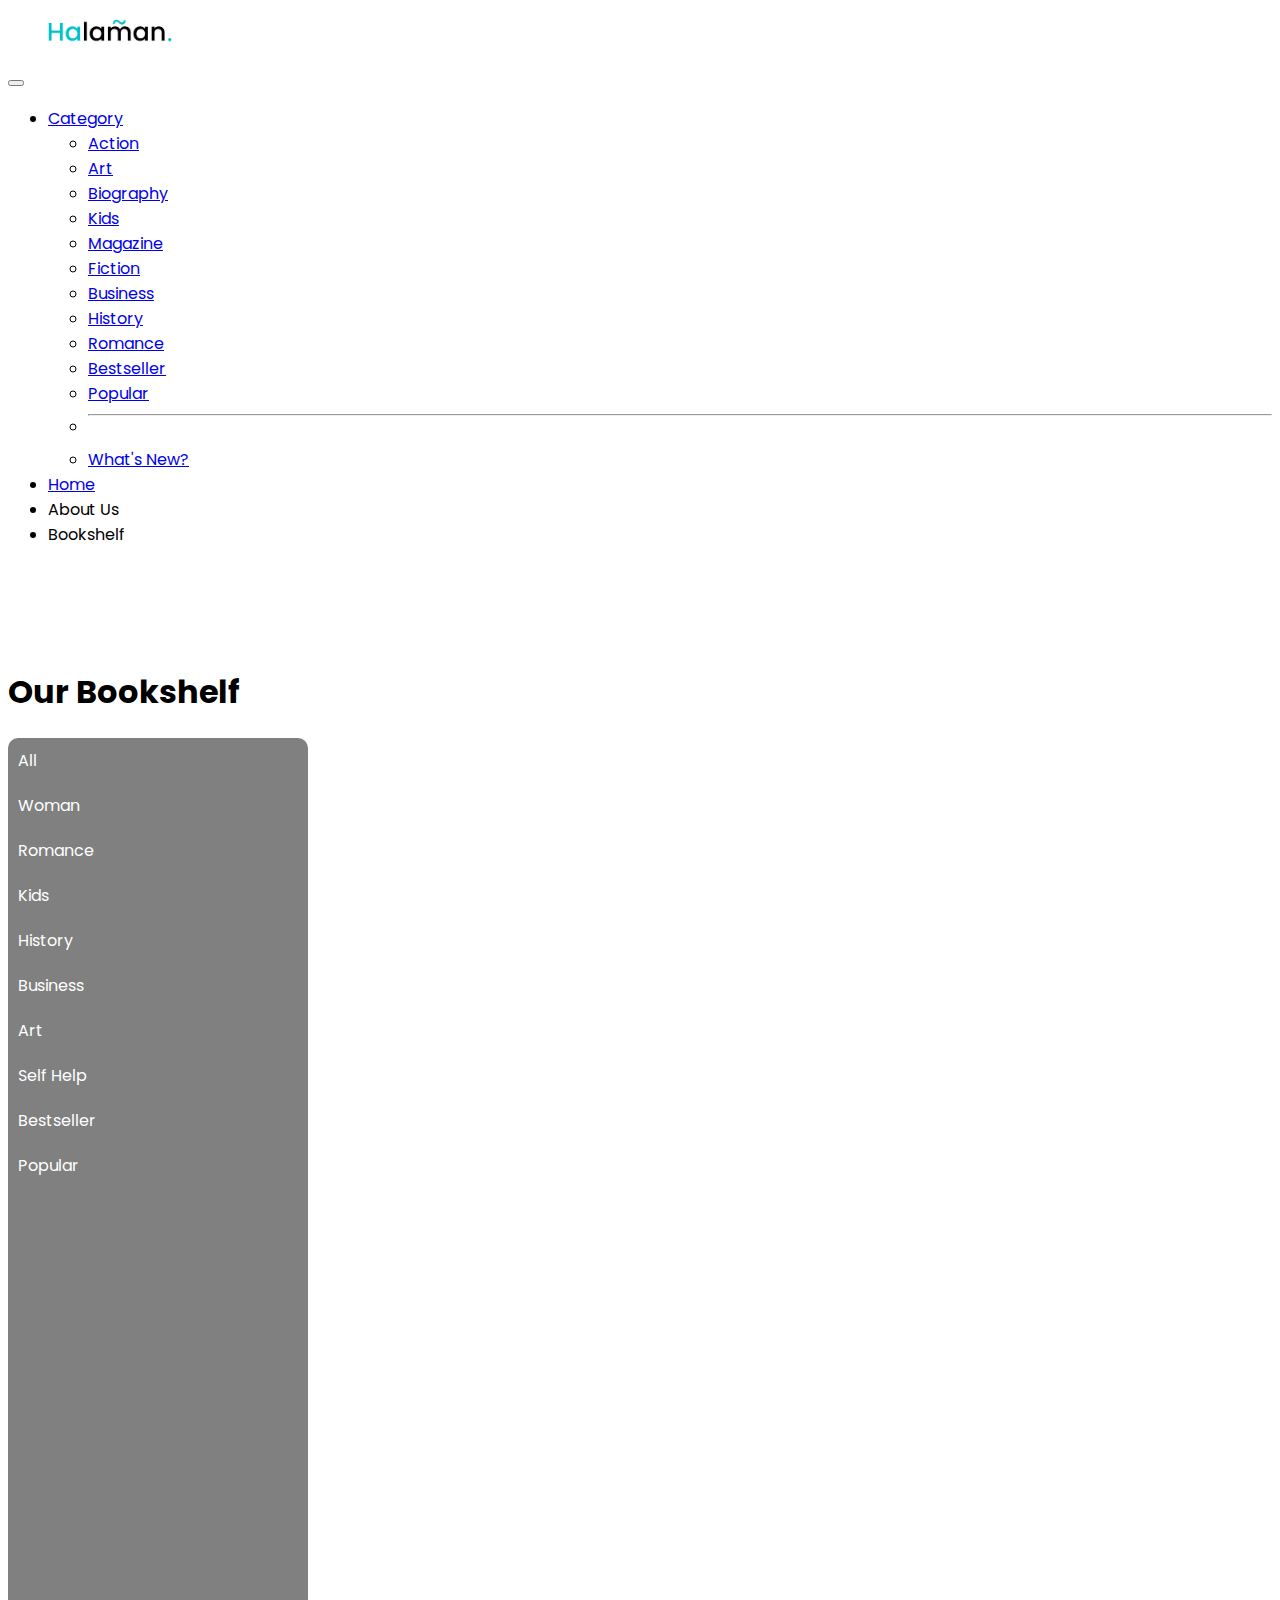
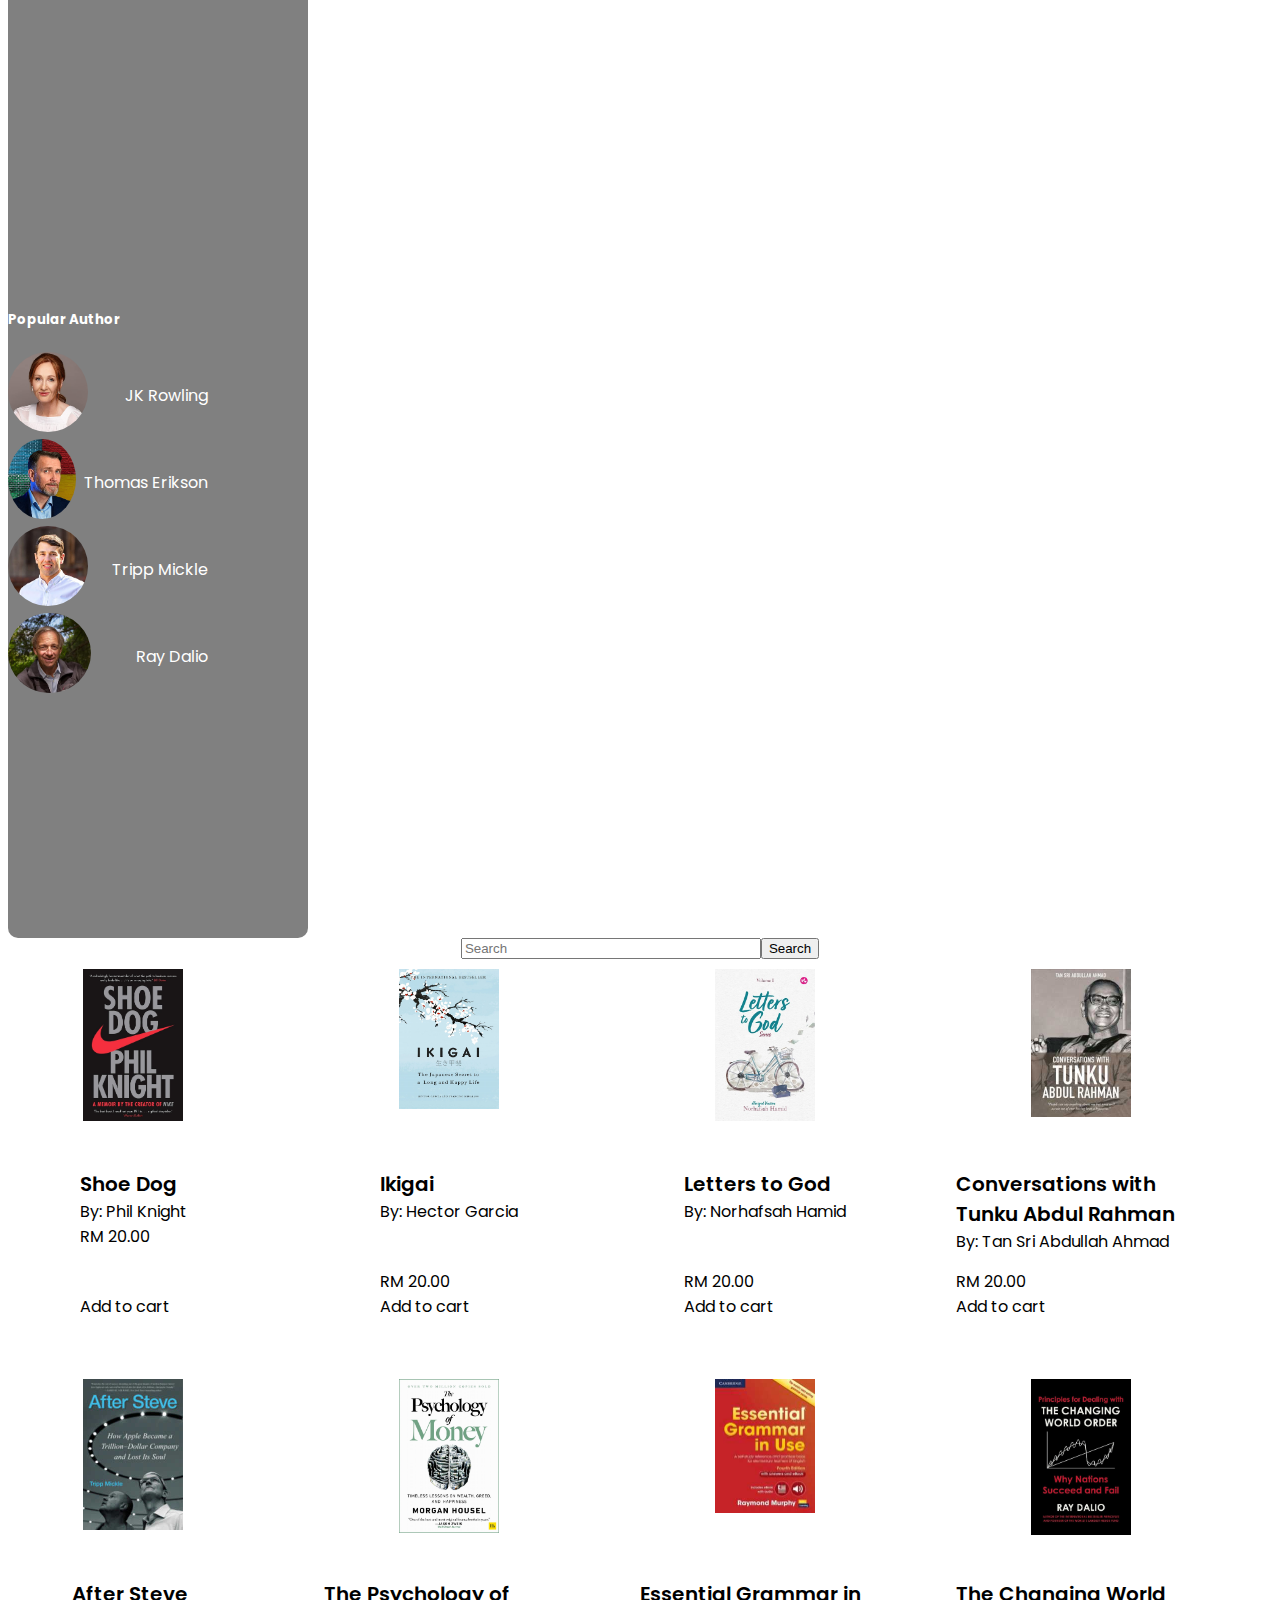
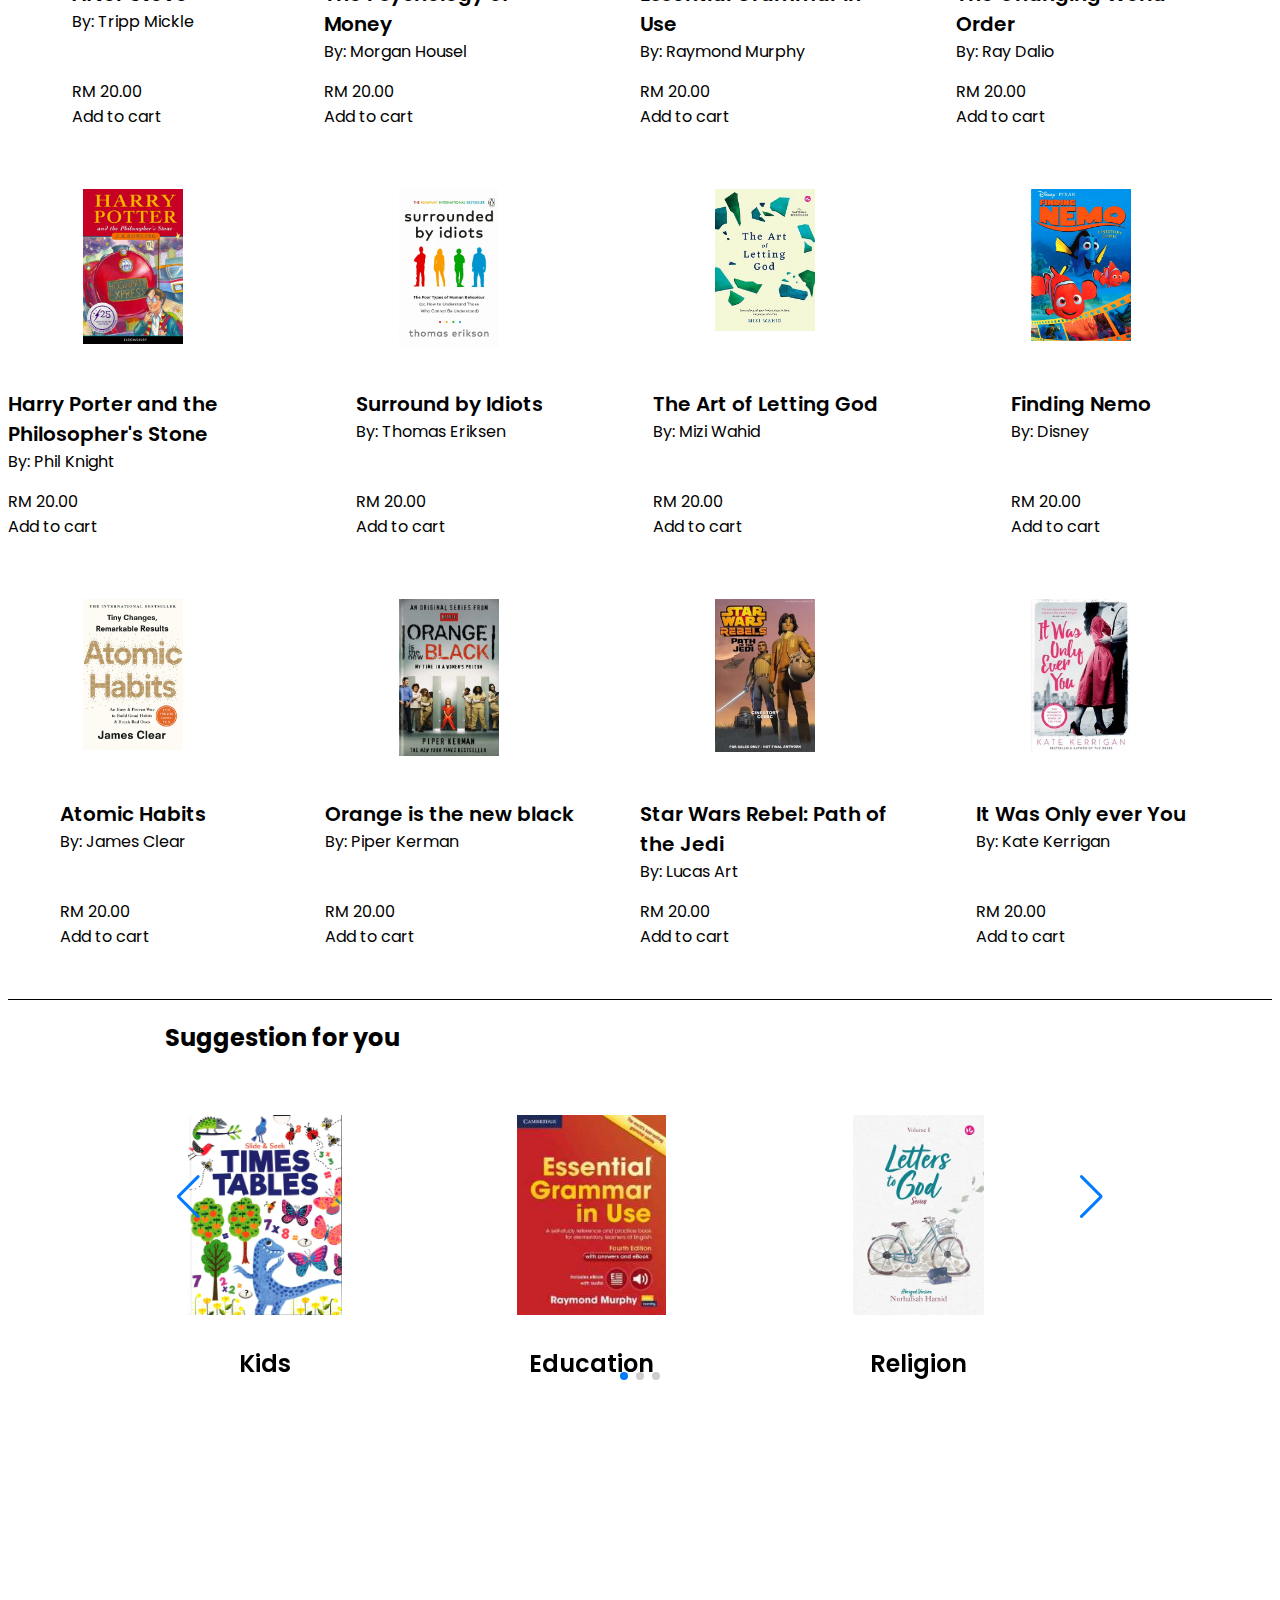
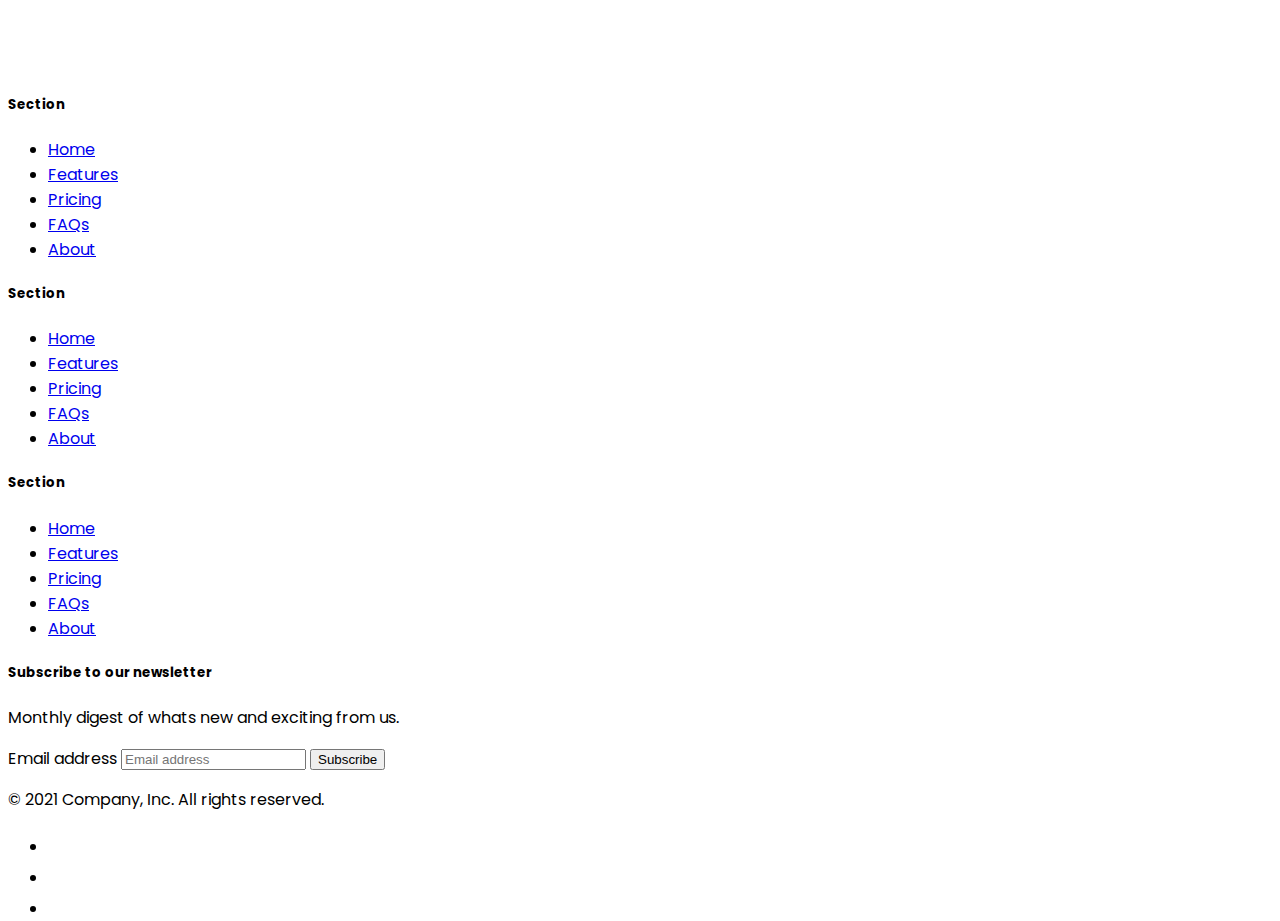
==== categories.html @ de2bf26d "SEC online bookstore project, Frontend section" ====
<!DOCTYPE html>
<html>
    <head>
        <meta charset="utf-8">
        <meta name="viewpoint" content="width=device-width,intitial-scale=1.0">
        <link rel="icon" href="images/laman-icon.png">
        <link rel="preconnect" href="https://fonts.googleapis.com">
        <link rel="preconnect" href="https://fonts.gstatic.com" crossorigin>
        <link href="https://fonts.googleapis.com/css2?family=Inter:wght@400;500;700;800&family=Poppins:wght@200;300;400;500;600;700&display=swap" rel="stylesheet">
        <!-- CSS only -->
        <link href="https://cdn.jsdelivr.net/npm/bootstrap@5.2.1/dist/css/bootstrap.min.css" rel="stylesheet" integrity="sha384-iYQeCzEYFbKjA/T2uDLTpkwGzCiq6soy8tYaI1GyVh/UjpbCx/TYkiZhlZB6+fzT" crossorigin="anonymous">
        <!-- JavaScript Bundle with Popper -->
        <script src="https://cdn.jsdelivr.net/npm/bootstrap@5.2.1/dist/js/bootstrap.bundle.min.js" integrity="sha384-u1OknCvxWvY5kfmNBILK2hRnQC3Pr17a+RTT6rIHI7NnikvbZlHgTPOOmMi466C8" crossorigin="anonymous"></script>
        <link rel="stylesheet" href="https://cdn.jsdelivr.net/npm/bootstrap-icons@1.9.1/font/bootstrap-icons.css" integrity="sha384-xeJqLiuOvjUBq3iGOjvSQSIlwrpqjSHXpduPd6rQpuiM3f5/ijby8pCsnbu5S81n" crossorigin="anonymous">
        <title>Category</title>
        <link rel="stylesheet" href="style2.css" class="">
        <link rel="stylesheet" href="style.css" class="">
        <link href="https://unpkg.com/aos@2.3.1/dist/aos.css" rel="stylesheet">
        <link rel="canonical" href="https://getbootstrap.com/docs/5.0/examples/features/">
        <!-- Link Swiper's CSS -->
        <link rel="stylesheet"href="https://cdn.jsdelivr.net/npm/swiper/swiper-bundle.min.css"/>
        <style>
        </style>
    </head>
    <body>
        <nav class="navbar navbar-expand-lg navbar-light  fixed-top bg-light">
            <div class="container">
                <a class="navbar-brand  ">
                    <img src="images/halaman.png" style="height: 50px; width:auto;">
                </a>

                <div class=" d-flex justify-content-between align-content-center" style="width: 400px;">
                    <!-- <form class="d-flex nav-search-form mx-auto" role="search">
                        <input class="form-control me-2" type="search" placeholder="Search" aria-label="Search" style="width: 2ßh00px;">
                        <button class="btn btn-outline-info" type="submit">Search</button>
                    </form> -->
                    <!-- <ul class="navbar-nav align-items-center flex-row-reverse">
                        <li class="nav-item">
                            <a class="nav-link" href="" class="row">
                                <i class="bi bi-person-circle" style="color: black;"></i>
                            </a>
                        </li>
                        <li class="nav-item">
                            <a class="nav-link" href="" class="row">
                                <i class="bi bi-cart" style="color: black;"></i>
                            </a>
                        </li> -->
                       <!-- <li class="nav-item">
                        <a class="nav-link" href="" class="">
                            <i class="bi bi-search" style="color: black;"></i>
                        </a>
                       </li> -->
                    </ul>
                </div>

                <button class="navbar-toggler" type="button" name="button" data-bs-toggle="collapse" data-bs-target="#mobileButton" aria-expanded="false">
                    <span class="navbar-toggler-icon"></span>
                </button>
                <div class="collapse navbar-collapse" id="mobileButton">
                    <ul class="navbar-nav text-center ms-auto">
                        <li class="nav-item dropdown">
                            <a class="nav-link dropdown-toggle" href="#" id="navDropdown" role="button" data-bs-toggle="dropdown">Category</a>
                            <ul class="dropdown-menu" aria-labelledby="navDropdown">
                                <li><a class="dropdown-item" href="#">Action</a></li>
                                <li><a class="dropdown-item" href="#">Art</a></li>
                                <li><a class="dropdown-item" href="#">Biography</a></li>
                                <li><a class="dropdown-item" href="#">Kids</a></li>
                                <li><a class="dropdown-item" href="#">Magazine</a></li>
                                <li><a class="dropdown-item" href="#">Fiction</a></li>
                                <li><a class="dropdown-item" href="#">Business</a></li>
                                <li><a class="dropdown-item" href="#">History</a></li>
                                <li><a class="dropdown-item" href="#">Romance</a></li>
                                <li><a class="dropdown-item" href="#">Bestseller</a></li>
                                <li><a class="dropdown-item" href="#">Popular</a></li>
                                <li><hr class="dropdown-divider"></li>
                                <li><a class="dropdown-item" href="#">What's New?</a></li>
                              </ul>
                        </li>
                        <li class="nav-item">
                            <a class="nav-link active" href="index.html">Home</a>
                        </li>
                        <li class="nav-item">
                            <a class="nav-link">About Us</a>
                        </li>
                        <li class="nav-item">
                            <a class="nav-link">Bookshelf</a>
                        </li>
                    </ul>
                </div>
            </div> 
        </nav>  

        <div class="row container-fluid">
            <h1 class="text-center cat-title">Our Bookshelf</h1>
            <div class="sidebar col col-sm-12 ms-3 pt-5 mt-5">
                <div class="">
                    <div class="sidebar-cat" onclick="filterBook('all')">All</div>
                    <div class="sidebar-cat">Woman</div>
                    <div class="sidebar-cat" onclick="filterBook('Romance')">Romance</div>
                    <div class="sidebar-cat">Kids</div>
                    <div class="sidebar-cat" onclick="filterBook('History')">History</div>
                    <div class="sidebar-cat" onclick="filterBook('Business')">Business</div>
                    <div class="sidebar-cat">Art</div>
                    <div class="sidebar-cat" onclick="filterBook('Self-Help')">Self Help</div>
                    <div class="sidebar-cat">Bestseller</div>
                    <div class="sidebar-cat">Popular</div>
                </div>
                <div class="author-container">
                    <div class="text-center">
                        <h5 class="">Popular Author</h5>
                    </div>
                    <div class="author-details ms-3 mt-3">
                        <div class="">
                            <img src="images/jk_rowling.jpg" alt="" class="author-pic" height="80px">
                        </div>
                        <div class="">JK Rowling</div>
                    </div>
                    <div class="">
                        <div class="author-details ms-3 mt-3">
                            <div class="">
                                <img src="images/thomaserikson1.jpg" alt="" class="author-pic" height="80px">
                            </div>
                            <div class="">Thomas Erikson</div>
                        </div>
                    </div>
                    <div class="">
                        <div class="author-details ms-3 mt-3">
                            <div class="">
                                <img src="images/tripp_mickle.jpg" alt="" class="author-pic" height="80px">
                            </div>
                            <div class="">Tripp Mickle</div>
                        </div>
                    </div>
                    <div class="">
                        <div class="author-details ms-3 mt-3">
                            <div class="">
                                <img src="images/ray_dalio.jpg" alt="" class="author-pic" height="80px">
                            </div>
                            <div class="">Ray Dalio</div>
                        </div>
                    </div>
                </div>
            </div>
                
            
            <div class="col-xxl-9 bookshelf-box mt-5 ms-3 container-fluid">
                <form class="d-flex nav-search-form" role="search">
                    <input class="form-control me-2" type="search" placeholder="Search" aria-label="Search" style="width: 300px;">
                    <button class="btn btn-outline-info" type="submit">Search</button>
                </form>
                <div class="book-row mt-3">
                    <div class="box Business hide">
                        <div class="img-box">
                            <img src="images/book_1.jpeg" alt="" class="book-images" data-bs-toggle="tooltip" data-bs-placement="top" title="Tooltip on top">
                        </div>
                        <div class="item-details">
                            <div class=" text-center">
                                <div class="book-name">Shoe Dog</div>
                                <div class="book-author">By: Phil Knight</div>
                                <div class="">RM 20.00</div>
                            </div>
                            <div class="text-center">
                                <span class="btn btn-sm btn-outline-info mt-2">Add to cart</span>
                            </div>
                        </div>
                    </div>
                    <div class="box Self-Help hide">
                        <div class="img-box">
                            <img src="images/book_24.jpeg" alt="" class="book-images">
                        </div>
                        <div class="item-details">
                            <div class=" text-center">
                                <div class="book-name">Ikigai</div>
                                <div class="book-author">By: Hector Garcia</div>
                            </div>
                            <div class="text-center">
                                <div class="">RM 20.00</div>
                                <span class="btn btn-sm btn-outline-info mt-2">Add to cart</span>
                            </div>
                        </div>  
                    </div>
                    <div class="box Religion hide">
                        <div class="img-box">
                            <img src="images/book_21.jpeg" alt="" class="book-images">
                        </div>
                        <div class="item-details">
                            <div class=" text-center">
                                <div class="book-name">Letters to God</div>
                                <div class="book-author">By: Norhafsah Hamid</div>
                            </div>
                            <div class="text-center">
                                <div class="">RM 20.00</div>
                                <span class="btn btn-sm btn-outline-info mt-2">Add to cart</span>
                            </div>
                        </div>
                    </div>
                    <div class="box History hide">
                        <div class="img-box">
                            <img src="images/book_7.jpeg" alt="" class="book-images">
                        </div>
                        <div class="item-details">
                            <div class=" text-center">
                                <div class="book-name">Conversations with Tunku Abdul Rahman</div>
                                <div class="book-author">By: Tan Sri Abdullah Ahmad</div>
                            </div>
                            <div class="text-center">
                                <div class="">RM 20.00</div>
                                <span class="btn btn-sm btn-outline-info mt-2">Add to cart</span>
                            </div>
                        </div>
                    </div>
                    <div class="box Business hide">
                        <div class="img-box">
                            <img src="images/book_3.jpeg" alt="" class="book-images">
                        </div>
                        <div class="item-details">
                            <div class=" text-center">
                                <div class="book-name text-wrap">After Steve</div>
                                <div class="book-author">By: Tripp Mickle</div>
                            </div>
                            <div class="text-center">
                                <div class="">RM 20.00</div>
                                <span class="btn btn-sm btn-outline-info mt-2">Add to cart</span>
                            </div>
                        </div>  
                    </div>
                    <div class="box Self-Help hide">
                        <div class="img-box">
                            <img src="images/book_26.jpeg" alt="" class="book-images">
                        </div>
                        <div class="item-details">
                            <div class=" text-center">
                                <div class="book-name">The Psychology of Money</div>
                                <div class="book-author">By: Morgan Housel</div>
                            </div>
                            <div class="text-center">
                                <div class="">RM 20.00</div>
                                <span class="btn btn-sm btn-outline-info mt-2">Add to cart</span>
                            </div>
                        </div> 
                    </div>
                    <div class="box hide">
                        <div class="img-box">
                            <img src="images/book_15.jpeg" alt="" class="book-images">
                        </div>
                        <div class="item-details">
                            <div class=" text-center">
                                <div class="book-name">Essential Grammar in Use</div>
                                <div class="book-author">By: Raymond Murphy</div>
                            </div>
                            <div class="text-center">
                                <div class="">RM 20.00</div>
                                <span class="btn btn-sm btn-outline-info mt-2">Add to cart</span>
                            </div>
                        </div>
                    </div>
                    <div class="box Business hide">
                        <div class="img-box">
                            <img src="images/book_16.jpeg" alt="" class="book-images">
                        </div>
                        <div class="item-details">
                            <div class=" text-center">
                                <div class="book-name">The Changing World Order</div>
                                <div class="book-author">By: Ray Dalio</div>
                            </div>
                            <div class="text-center">
                                <div class="">RM 20.00</div>
                                <span class="btn btn-sm btn-outline-info mt-2">Add to cart</span>
                            </div>
                        </div>
                    </div>
                    <div class="box hide">
                        <div class="img-box">
                            <img src="images/book_11.jpeg" alt="" class="book-images">
                        </div>
                        <div class="item-details">
                            <div class=" text-center">
                                <div class="book-name">Harry Porter and the Philosopher's Stone</div>
                                <div class="book-author">By: Phil Knight</div>
                            </div>
                            <div class="text-center">
                                <div class="">RM 20.00</div>
                                <span class="btn btn-sm btn-outline-info mt-2">Add to cart</span>
                            </div>
                        </div> 
                    </div>
                    <div class="box Self-Help hide">
                        <div class="img-box">
                            <img src="images/book_18.jpeg" alt="" class="book-images">
                        </div>
                        <div class="item-details">
                            <div class=" text-center">
                                <div class="book-name">Surround by Idiots</div>
                                <div class="book-author">By: Thomas Eriksen</div>
                            </div>
                            <div class="text-center">
                                <div class="">RM 20.00</div>
                                <span class="btn btn-sm btn-outline-info mt-2">Add to cart</span>
                            </div>
                        </div>   
                    </div>
                    <div class="box hide">
                        <div class="img-box">
                            <img src="images/book_20.jpeg" alt="" class="book-images">
                        </div>
                        <div class="item-details">
                            <div class=" text-center">
                                <div class="book-name">The Art of Letting God</div>
                                <div class="book-author">By: Mizi Wahid</div>
                            </div>
                            <div class="text-center">
                                <div class="">RM 20.00</div>
                                <span class="btn btn-sm btn-outline-info mt-2">Add to cart</span>
                            </div>
                        </div>   
                    </div>
                    <div class="box hide">
                        <div class="img-box">
                            <img src="images/book_32.webp" alt="" class="book-images">
                        </div>
                        <div class="item-details">
                            <div class=" text-center">
                                <div class="book-name">Finding Nemo</div>
                                <div class="book-author">By: Disney</div>
                            </div>
                            <div class="text-center">
                                <div class="">RM 20.00</div>
                                <span class="btn btn-sm btn-outline-info mt-2">Add to cart</span>
                            </div>
                        </div>   
                    </div>
                    <div class="box hide">
                        <div class="img-box">
                            <img src="images/book_25.jpeg" alt="" class="book-images">
                        </div>
                        <div class="item-details">
                            <div class=" text-center">
                                <div class="book-name">Atomic Habits</div>
                                <div class="book-author">By: James Clear</div>
                            </div>
                            <div class="text-center">
                                <div class="">RM 20.00</div>
                                <span class="btn btn-sm btn-outline-info mt-2">Add to cart</span>
                            </div>
                        </div>   
                    </div>
                    <div class="box hide">
                        <div class="img-box">
                            <img src="images/book_34.webp" alt="" class="book-images">
                        </div>
                        <div class="item-details">
                            <div class=" text-center">
                                <div class="book-name">Orange is the new black</div>
                                <div class="book-author">By: Piper Kerman</div>
                            </div>
                            <div class="text-center">
                                <div class="">RM 20.00</div>
                                <span class="btn btn-sm btn-outline-info mt-2">Add to cart</span>
                            </div>
                        </div>   
                    </div>
                    <div class="box hide">
                        <div class="img-box">
                            <img src="images/book_33.avif" alt="" class="book-images">
                        </div>
                        <div class="item-details">
                            <div class=" text-center">
                                <div class="book-name">Star Wars Rebel: Path of the Jedi</div>
                                <div class="book-author">By: Lucas Art</div>
                            </div>
                            <div class="text-center">
                                <div class="">RM 20.00</div>
                                <span class="btn btn-sm btn-outline-info mt-2">Add to cart</span>
                            </div>
                        </div>   
                    </div>
                    <div class="box hide">
                        <div class="img-box">
                            <img src="images/book_31.avif" alt="" class="book-images">
                        </div>
                        <div class="item-details">
                            <div class=" text-center">
                                <div class="book-name">It Was Only ever You</div>
                                <div class="book-author">By: Kate Kerrigan</div>
                            </div>
                            <div class="text-center">
                                <div class="">RM 20.00</div>
                                <span class="btn btn-sm btn-outline-info mt-2">Add to cart</span>
                            </div>
                        </div>   
                    </div>
                </div>
            </div>
        </div>

        <!-- Suggestion for you -->
        <div class="">
            <div class="container-fluid swiper mySwiper ">
                <h2 class="mt-5 text-center">Suggestion for you</h2>
                <div class="col swiper-wrapper" height="700px">
                    <div class="col swiper-slide">
                        <div class=" popular-sec">
                            <div class="">
                                <img src="images/book_29.webp" alt="" class="" style="height:200px; width: auto; margin-top: 40px;">
                            </div>
                            <p class="popular-paragraph text-center">Kids</p>
                        </div>
                    </div>
                    <div class="col swiper-slide">
                        <div class="col popular-sec">
                            <div class="">
                                <img src="images/book_15.jpeg" alt="" class="" style="height:200px; width: auto; margin-top: 40px;">
                            </div>
                            <p class="popular-paragraph text-center">Education</p>
                        </div>
                    </div>
                    <div class="col swiper-slide">
                        <div class="col popular-sec">
                            <div class="">
                                <img src="images/book_21.jpeg" alt="" class="" style="height:200px; width: auto; margin-top: 40px;">
                            </div>
                            <p class="popular-paragraph text-center">Religion</p>
                        </div>
                    </div>
                    <div class="col swiper-slide">
                        <div class="col popular-sec">
                            <div class="">
                                <img src="images/book_31.avif" alt="" class="" style="height:200px; width: auto; margin-top: 40px;">
                            </div>
                            <p class="popular-paragraph text-center">Romance</p>
                        </div>
                    </div>
                    <div class="col swiper-slide">
                        <div class="col popular-sec">
                            <div class="">
                                <img src="images/book_18.jpeg" alt="" class="" style="height:200px; width: auto; margin-top: 40px;">
                            </div>
                            <p class="popular-paragraph text-center">Self Help</p>
                        </div>
                    </div>
                    <div class="col swiper-slide">
                        <div class="col popular-sec">
                            <div class="">
                                <img src="images/book_32.webp" alt="" class="" >
                            </div>
                            <p class="popular-paragraph text-center">Comic</p>
                        </div>
                    </div>
                    <div class="col swiper-slide">
                        <div class="col popular-sec">
                            <div class="">
                                <img src="images/book_9.jpeg" alt="" class="" >
                            </div>
                            <p class="popular-paragraph text-center">History & Archaeology</p>
                        </div>
                    </div>
                    <div class="col swiper-slide">
                        <div class="col popular-sec">
                            <div class="">
                                <img src="images/book_13.jpeg" alt="" class="" >
                            </div>
                            <p class="popular-paragraph text-center">Fiction</p>
                        </div>
                    </div>
                    <div class="col swiper-slide">
                        <div class="col popular-sec">
                            <div class="">
                                <img src="images/book_6.jpeg" alt="" class="" >
                            </div>
                            <p class="popular-paragraph text-center">Business</p>
                        </div>
                    </div>
                    <!-- <div class="col swiper-slide">
                        <div class="col popular-sec">
                            <div class="">
                                <img src="images/book_25.jpeg" alt="" class="" >
                            </div>
                            <p class="popular-paragraph text-center">Motivation</p>
                        </div>
                    </div> -->
                </div>
                <div class="swiper-button-next"></div>
                <div class="swiper-button-prev"></div>
                <div class="swiper-pagination"></div>
            </div>
        </div>

       <!-- Footer -->
        <div class="container-fluid mt-5 bg-light">
            <footer class="py-5 footer-sec">
            <div class="row">
                <div class="col-2">
                <h5>Section</h5>
                <ul class="nav flex-column">
                    <li class="nav-item mb-2"><a href="#" class="nav-link p-0 text-muted">Home</a></li>
                    <li class="nav-item mb-2"><a href="#" class="nav-link p-0 text-muted">Features</a></li>
                    <li class="nav-item mb-2"><a href="#" class="nav-link p-0 text-muted">Pricing</a></li>
                    <li class="nav-item mb-2"><a href="#" class="nav-link p-0 text-muted">FAQs</a></li>
                    <li class="nav-item mb-2"><a href="#" class="nav-link p-0 text-muted">About</a></li>
                </ul>
                </div>
        
                <div class="col-2">
                <h5>Section</h5>
                <ul class="nav flex-column">
                    <li class="nav-item mb-2"><a href="#" class="nav-link p-0 text-muted">Home</a></li>
                    <li class="nav-item mb-2"><a href="#" class="nav-link p-0 text-muted">Features</a></li>
                    <li class="nav-item mb-2"><a href="#" class="nav-link p-0 text-muted">Pricing</a></li>
                    <li class="nav-item mb-2"><a href="#" class="nav-link p-0 text-muted">FAQs</a></li>
                    <li class="nav-item mb-2"><a href="#" class="nav-link p-0 text-muted">About</a></li>
                </ul>
                </div>
        
                <div class="col-2">
                <h5>Section</h5>
                <ul class="nav flex-column">
                    <li class="nav-item mb-2"><a href="#" class="nav-link p-0 text-muted">Home</a></li>
                    <li class="nav-item mb-2"><a href="#" class="nav-link p-0 text-muted">Features</a></li>
                    <li class="nav-item mb-2"><a href="#" class="nav-link p-0 text-muted">Pricing</a></li>
                    <li class="nav-item mb-2"><a href="#" class="nav-link p-0 text-muted">FAQs</a></li>
                    <li class="nav-item mb-2"><a href="#" class="nav-link p-0 text-muted">About</a></li>
                </ul>
                </div>
        
                <div class="col-4 offset-1">
                <form>
                    <h5>Subscribe to our newsletter</h5>
                    <p>Monthly digest of whats new and exciting from us.</p>
                    <div class="d-flex w-100 gap-2">
                    <label for="newsletter1" class="visually-hidden">Email address</label>
                    <input id="newsletter1" type="text" class="form-control" placeholder="Email address">
                    <button class="btn btn-primary" type="button">Subscribe</button>
                    </div>
                </form>
                </div>
            </div>
        
            <div class="d-flex justify-content-between py-4 my-4 border-top">
                <p>&copy; 2021 Company, Inc. All rights reserved.</p>
                <ul class="list-unstyled d-flex">
                <li class="ms-3"><a class="link-dark" href="#"><svg class="bi" width="24" height="24"><use xlink:href="#twitter"/></svg></a></li>
                <li class="ms-3"><a class="link-dark" href="#"><svg class="bi" width="24" height="24"><use xlink:href="#instagram"/></svg></a></li>
                <li class="ms-3"><a class="link-dark" href="#"><svg class="bi" width="24" height="24"><use xlink:href="#facebook"/></svg></a></li>
                </ul>
            </div>
            </footer>
        </div>
  
         <!-- Swiper JS -->
         <script src="https://cdn.jsdelivr.net/npm/swiper/swiper-bundle.min.js"></script>

         <!-- Initialize Swiper -->
         <script>
             var swiper = new Swiper(".mySwiper", {
                 slidesPerView: 3,
                 spaceBetween: 30,
                 slidesPerGroup: 3,
                 loop: true,
                 loopFillGroupWithBlank: true,
                 pagination: {
                 el: ".swiper-pagination",
                 clickable: true,
                 },
                 navigation: {
                 nextEl: ".swiper-button-next",
                 prevEl: ".swiper-button-prev",
                 },
             });
         </script>
         <script src="script.js"></script>
    </body>
</html>
---- style2.css ----
.cat-title {
    padding-top: 100px;
}

.sidebar {
    background-color: grey;
    color: white;
    height: 1800px;
    width: 300px;
    border-radius: 10px;

}


.sidebar-cat {
    padding: 10px;
}

.sidebar-cat:hover {
    background-color: rgb(52, 52, 52);
    cursor:pointer;
    border-radius: 10px;
}

.author-container {
    margin-top: 700px;
    height: 400px;
    display: flex;
    flex-direction: column;
    align-items: flex-start;
    justify-content: space-between;
}

.author-details {
    display: flex;
    justify-content: space-between;
    width: 200px;
    align-items: center;

}

.author-pic {
    border-radius: 50%;
    object-fit: cover;
}

.nav-search-form {
    display: flex;
    justify-content: center;
}

.bookshelf-box {
    border-bottom: 1px solid;
}

.search-input {
    height: 100px
}

.search-book {
    width: 400px;
    
}

.book-row {
    display: grid;
    grid-template-columns: 1fr 1fr 1fr 1fr;
}

.img-box {
    height: 200px;
}

.hide {
    display: none;
}

.box {
    width: 250px;
    height: 400px;
    margin-top: 10px;
    display: flex;
    flex-direction: column;
    align-items: center;
    justify-content: flex-start;
    transition: 0.8s;
}

.box:hover {
    transform: scale(0.9);
    box-shadow: 10px 5px 9px aqua;
}

.book-images {
    width: 100px;
    height:auto;
}

.book-name {
    font-size: 20px;
    font-weight: 600;
}

.item-details {
    display: flex;
    flex-direction: column;
    justify-content: space-between;
    height: 150px;
}

.footer-sec {
    margin-top: 300px;
}
---- style.css ----
body {
    height: 3000px;
    font-family: Poppins, Arial, Helvetica, sans-serif;
}

.navbar {
    z-index: 1000
}

.nav-link:hover {
    cursor: pointer;
}

.hero-main {
    background-image: url(images/Purple-Aesthetic-Wallpaper.jpeg);
    padding-top: 100px;
    padding-bottom: 80px;
}

.hero-h1 {
    color: white;
    font-weight: 500;
}

.carousel-inner {
    background-image:linear-gradient(45deg,rgb(80, 152, 177),rgb(123, 33, 207));
    background-image: url(images/wp5910896\ -\ Edited.png);
    height: 400px;
    
}

.customer-img {
    border-radius: 50%;
    height: 80px;
    width: 80px;
    object-fit: cover;
}

.carousel-item {
    width: 100%;
    height: 400px;
    color:white;
}



.book-image {
    display: flex;
    flex-direction: column;
    justify-content: center;
    margin-left: 10px;
    
}

.sec-title {
    margin-top: 80px;
    border-bottom: solid 1px rgb(171, 169, 169);
}

.sectionA {
    margin-top: 40px;
    
}


.bestseller-sec {
    width: 300px;
    height: 300px;
    display: grid;
    grid-template-columns: 1fr 1fr;
   


}

.section-details {
    font-family: Poppins;
    display: flex;
    flex-direction: column;
    justify-content: center;
}


.author {
    font-size: 20px;
    font-weight:500;
}

.booktitle {
    margin-top: 20px;
    
}

.price {
    font-size: 14px;
    margin-top: 10px;
    color: rgb(157, 157, 43);
    font-weight: bold;
  
}

.price:hover {
    cursor: pointer;
}

.sectionB {
    background-color: rgba(212, 212, 212, 0.653);
    border-radius: 10px;
    height: 900px;
    width: 500px;
    margin-top:40px ;
    
}

.discount-flex {
    display: flex;
    flex-direction: row;
    justify-content: center;

}

.discount-box {
    width: 370px;
    height: 200px;
    padding: 10px;
    margin-top: 10px;
    
}

.book-discount {
    align-items: center;
    justify-content: center;
    margin-top: 20px;
    display: grid;
    grid-template-columns: 1fr 1fr;
   
}


.price-discount {
    display:flex;
    align-items: center;
    margin-top: 10px;
}

.bd-placeholder-img {
    font-size: 1.125rem;
    text-anchor: middle;
    -webkit-user-select: none;
    -moz-user-select: none;
    user-select: none;
  }

  @media (min-width: 768px) {
    .bd-placeholder-img-lg {
      font-size: 3.5rem;
    }
  }

  .swiper {
    width: 950px;
  }


  .popular-sec {
    width: 200px;
    height: 320px;
    border-radius: 10px;
    display: flex;
    flex-direction: column;
    align-items: center;
    transition: transform 1s;
  }

  .popular-sec img {
    height:200px; 
    width: auto;
    margin-top: 40px;
  }

  .popular-paragraph {
    font-size: 24px;
    font-weight:600;
  }

  .popular-sec:hover {
    transform: scale(1.2);
    /* box-shadow: 10px 5px 8px rgb(162, 159, 159); */
    cursor: pointer;
    opacity: 0.7;
    
  }
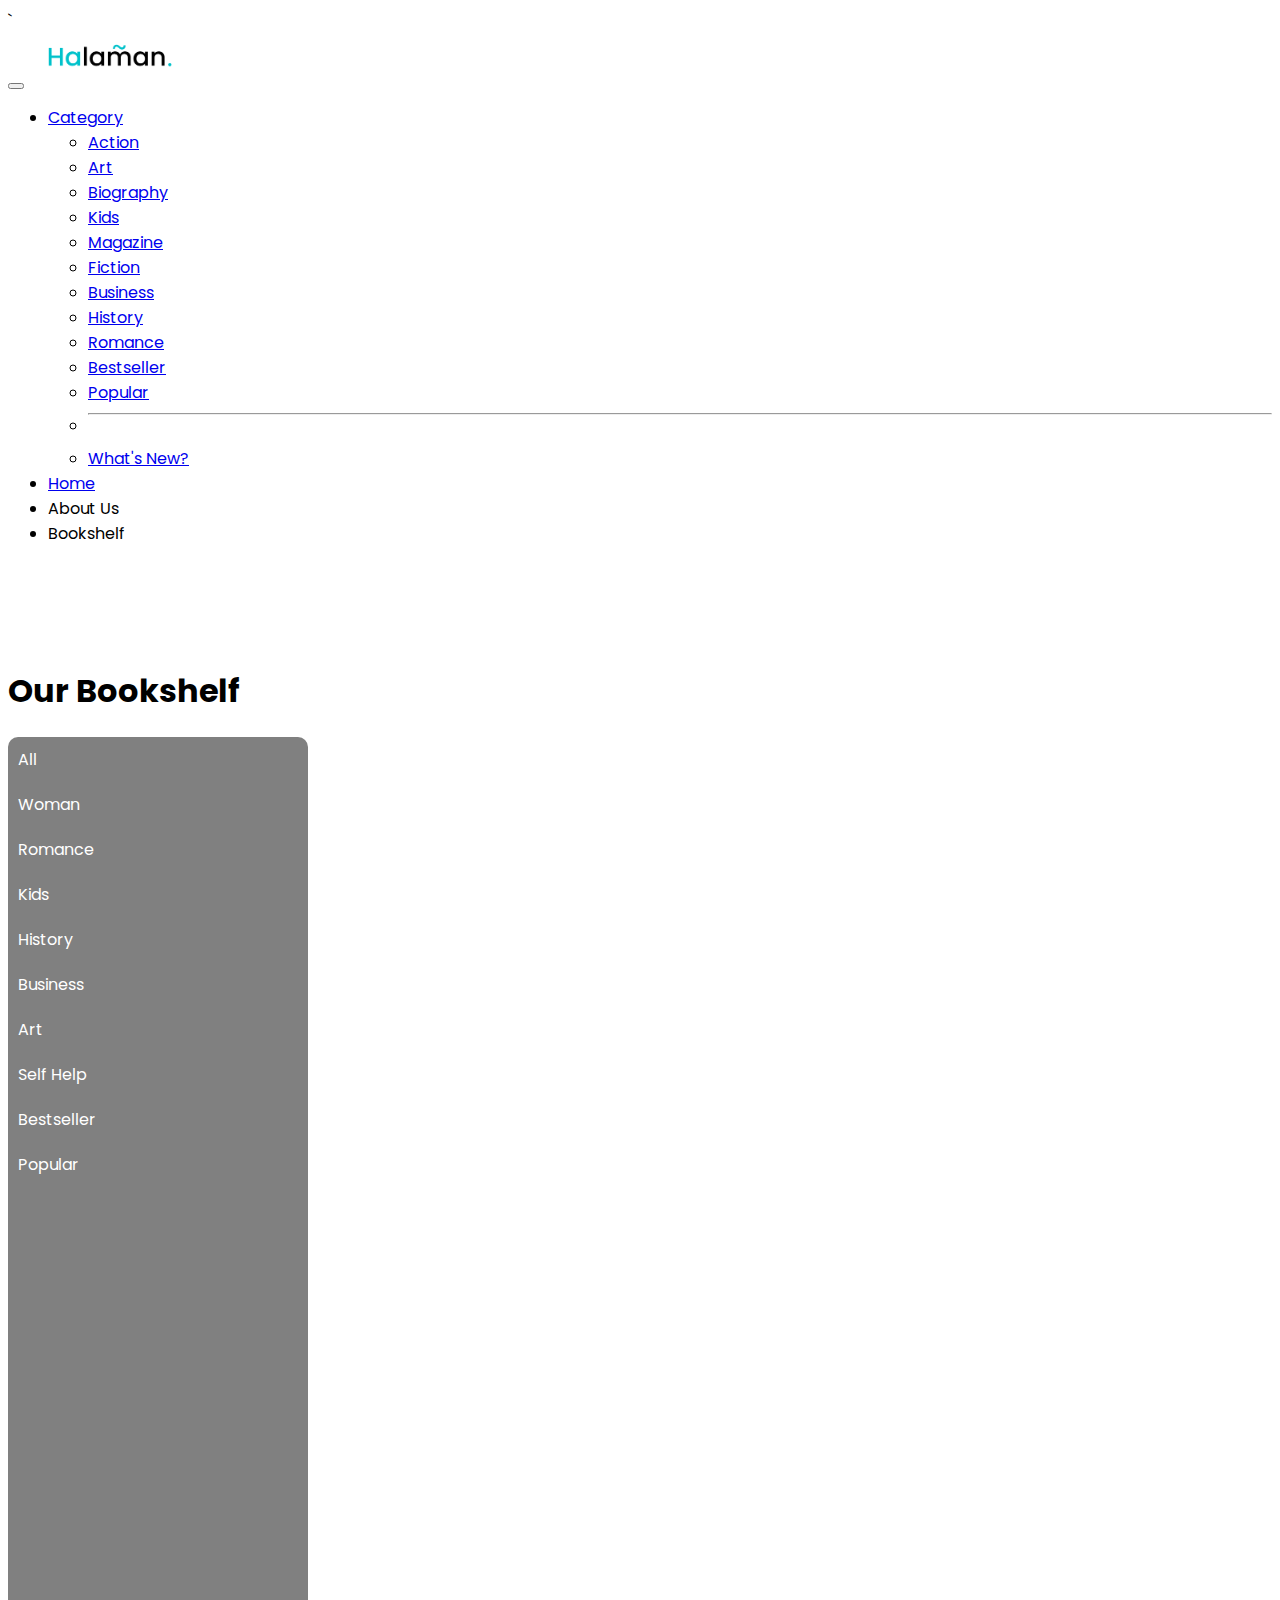
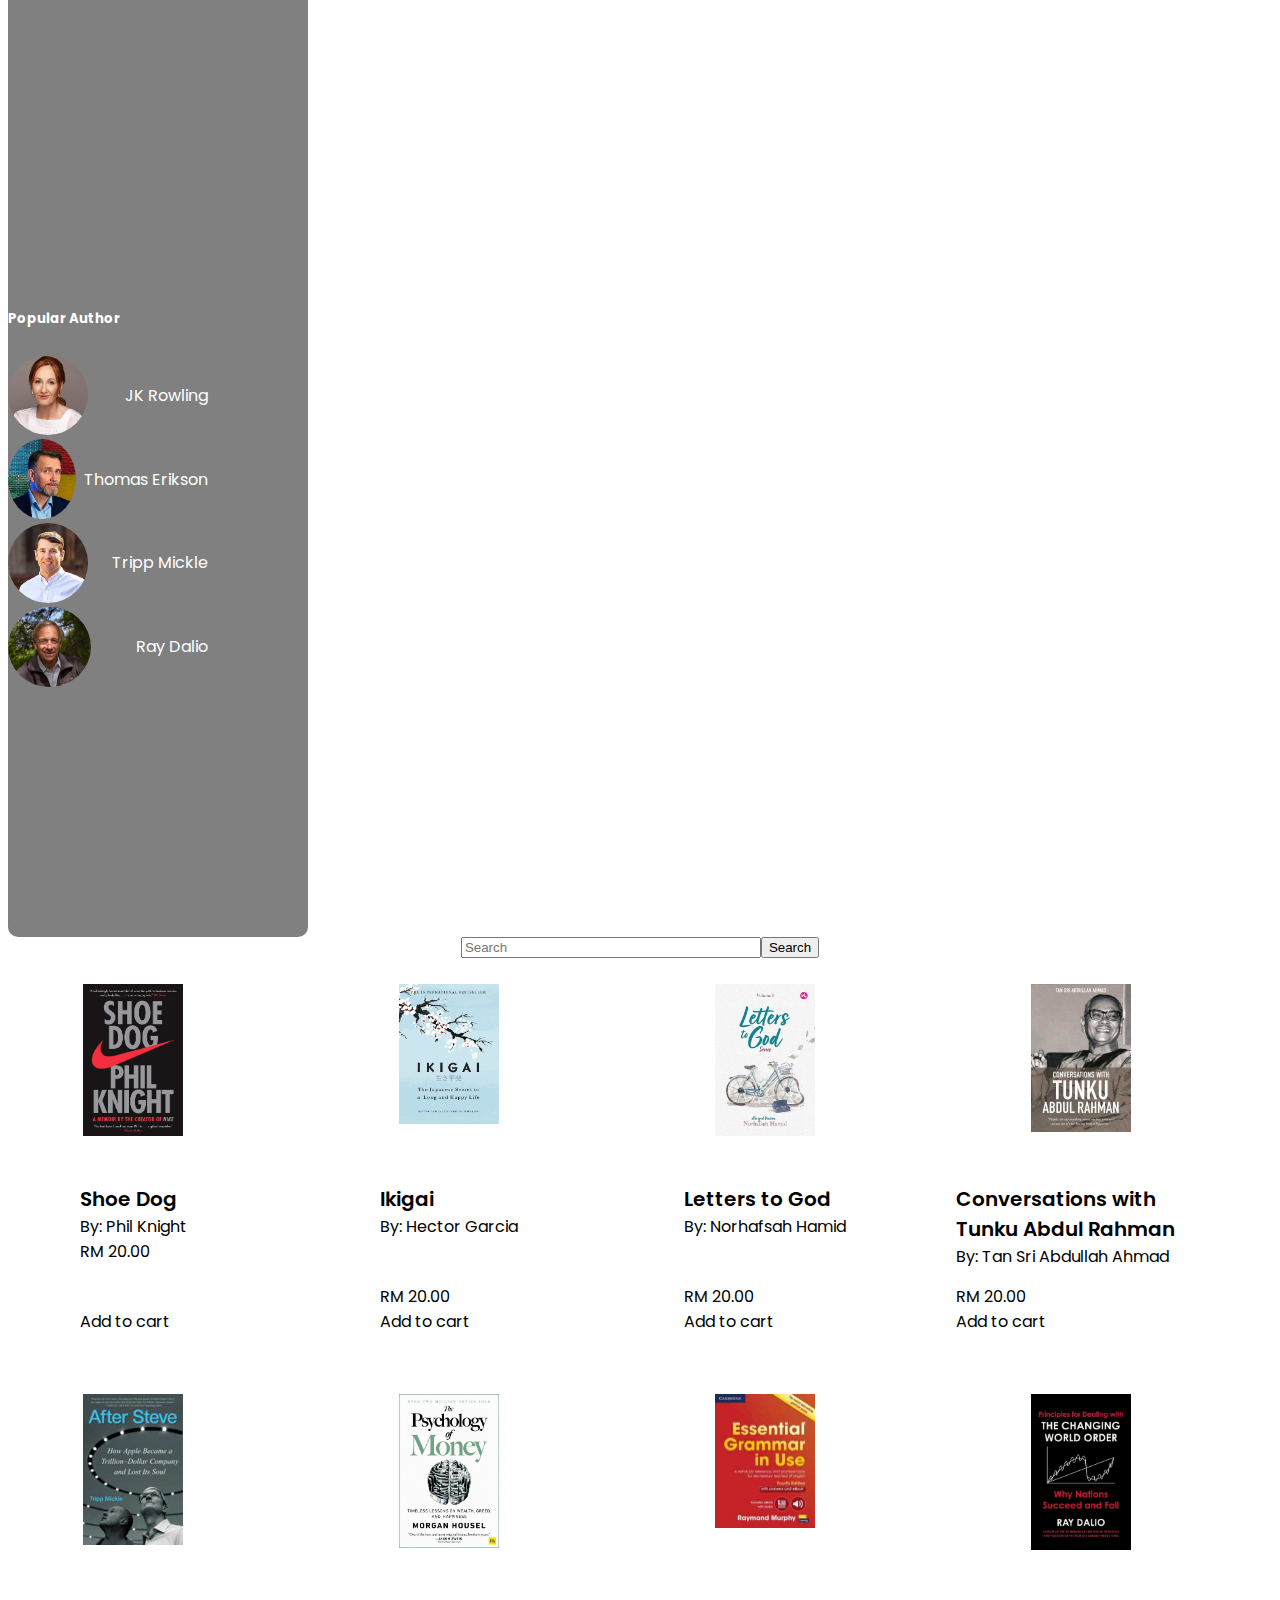
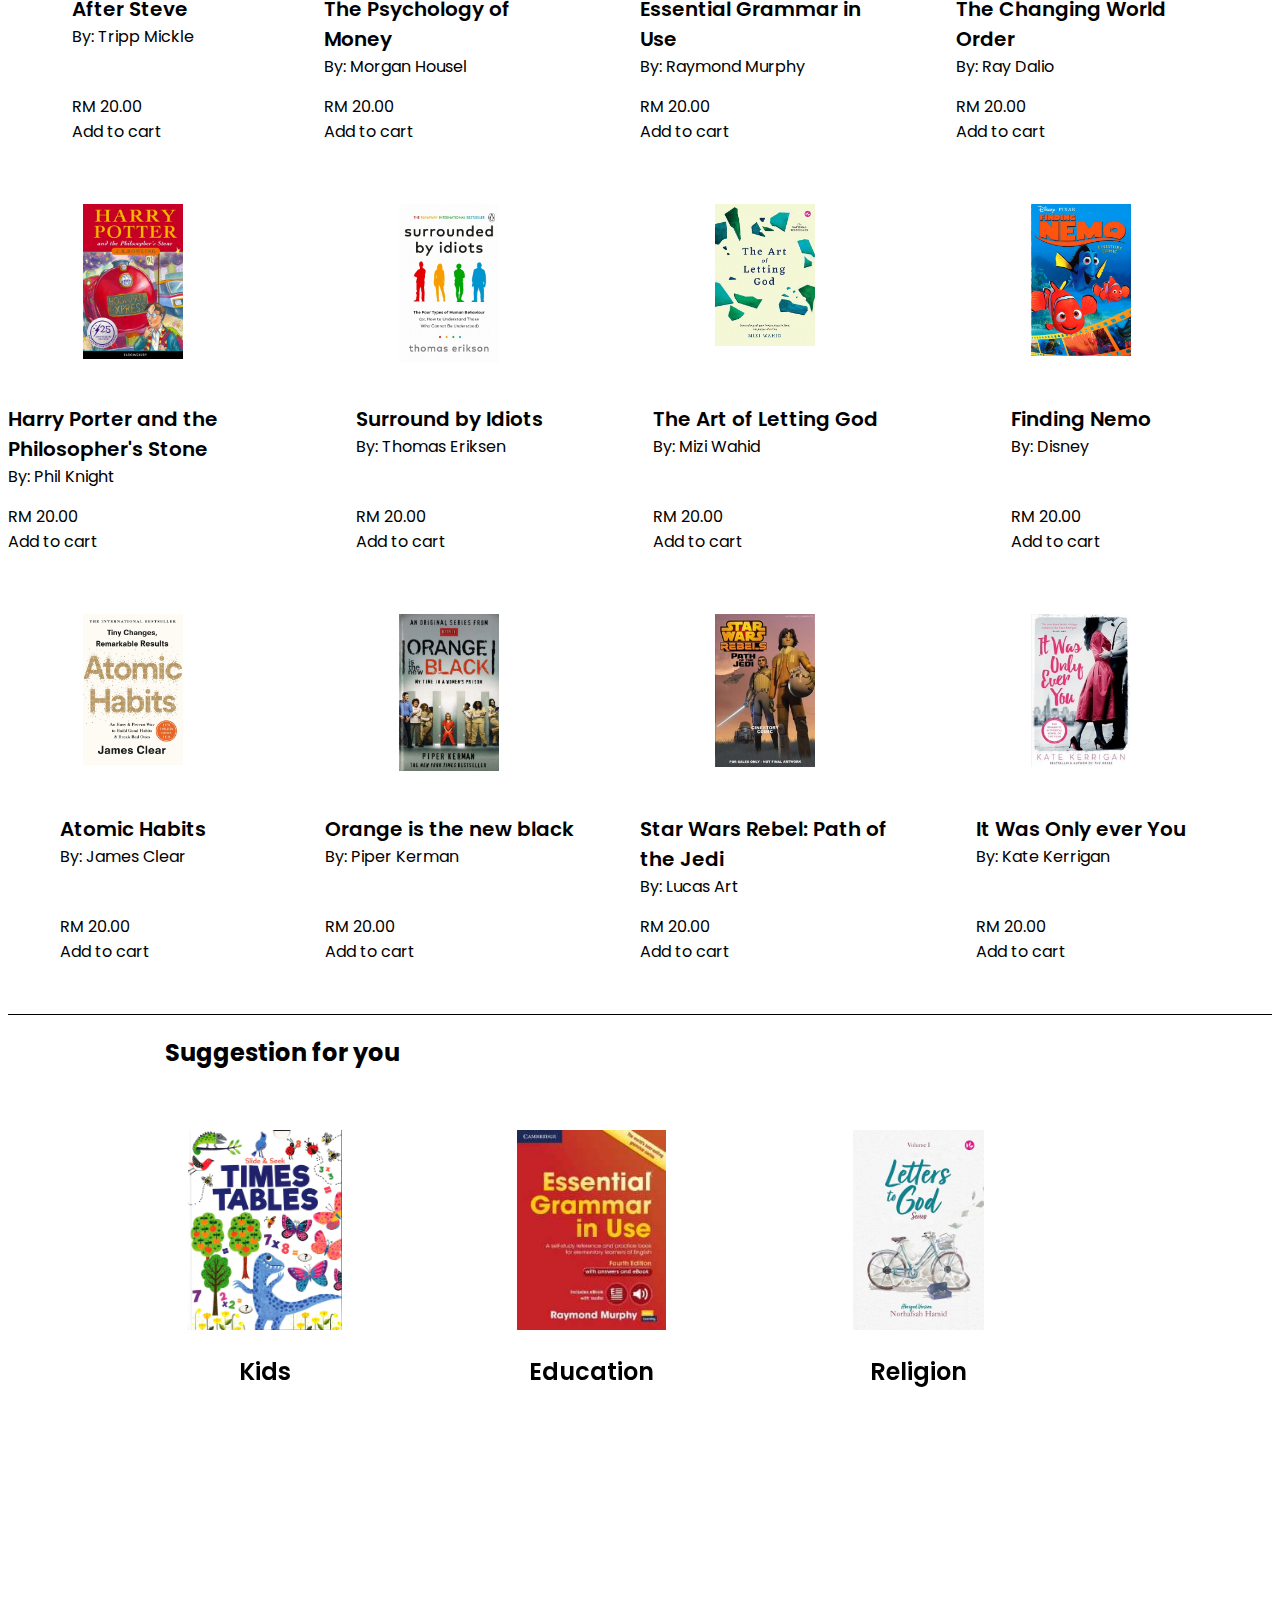
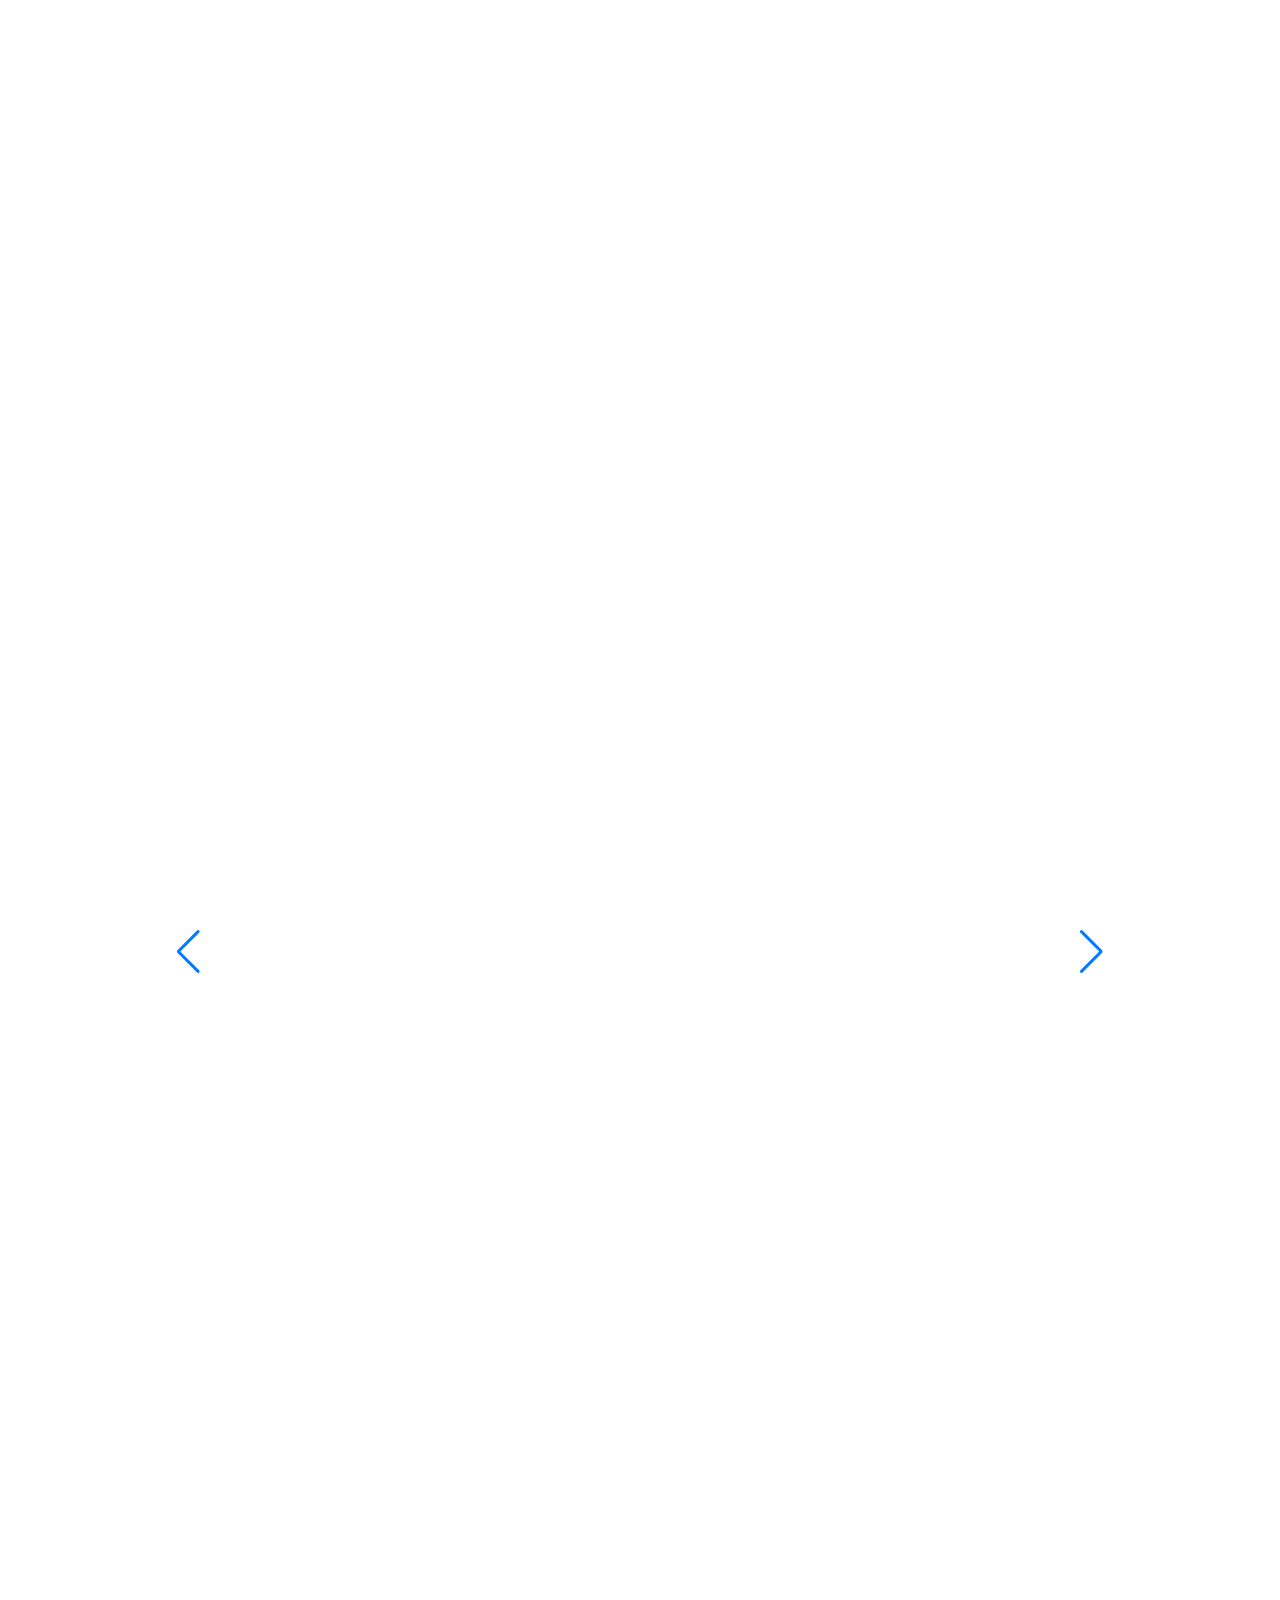
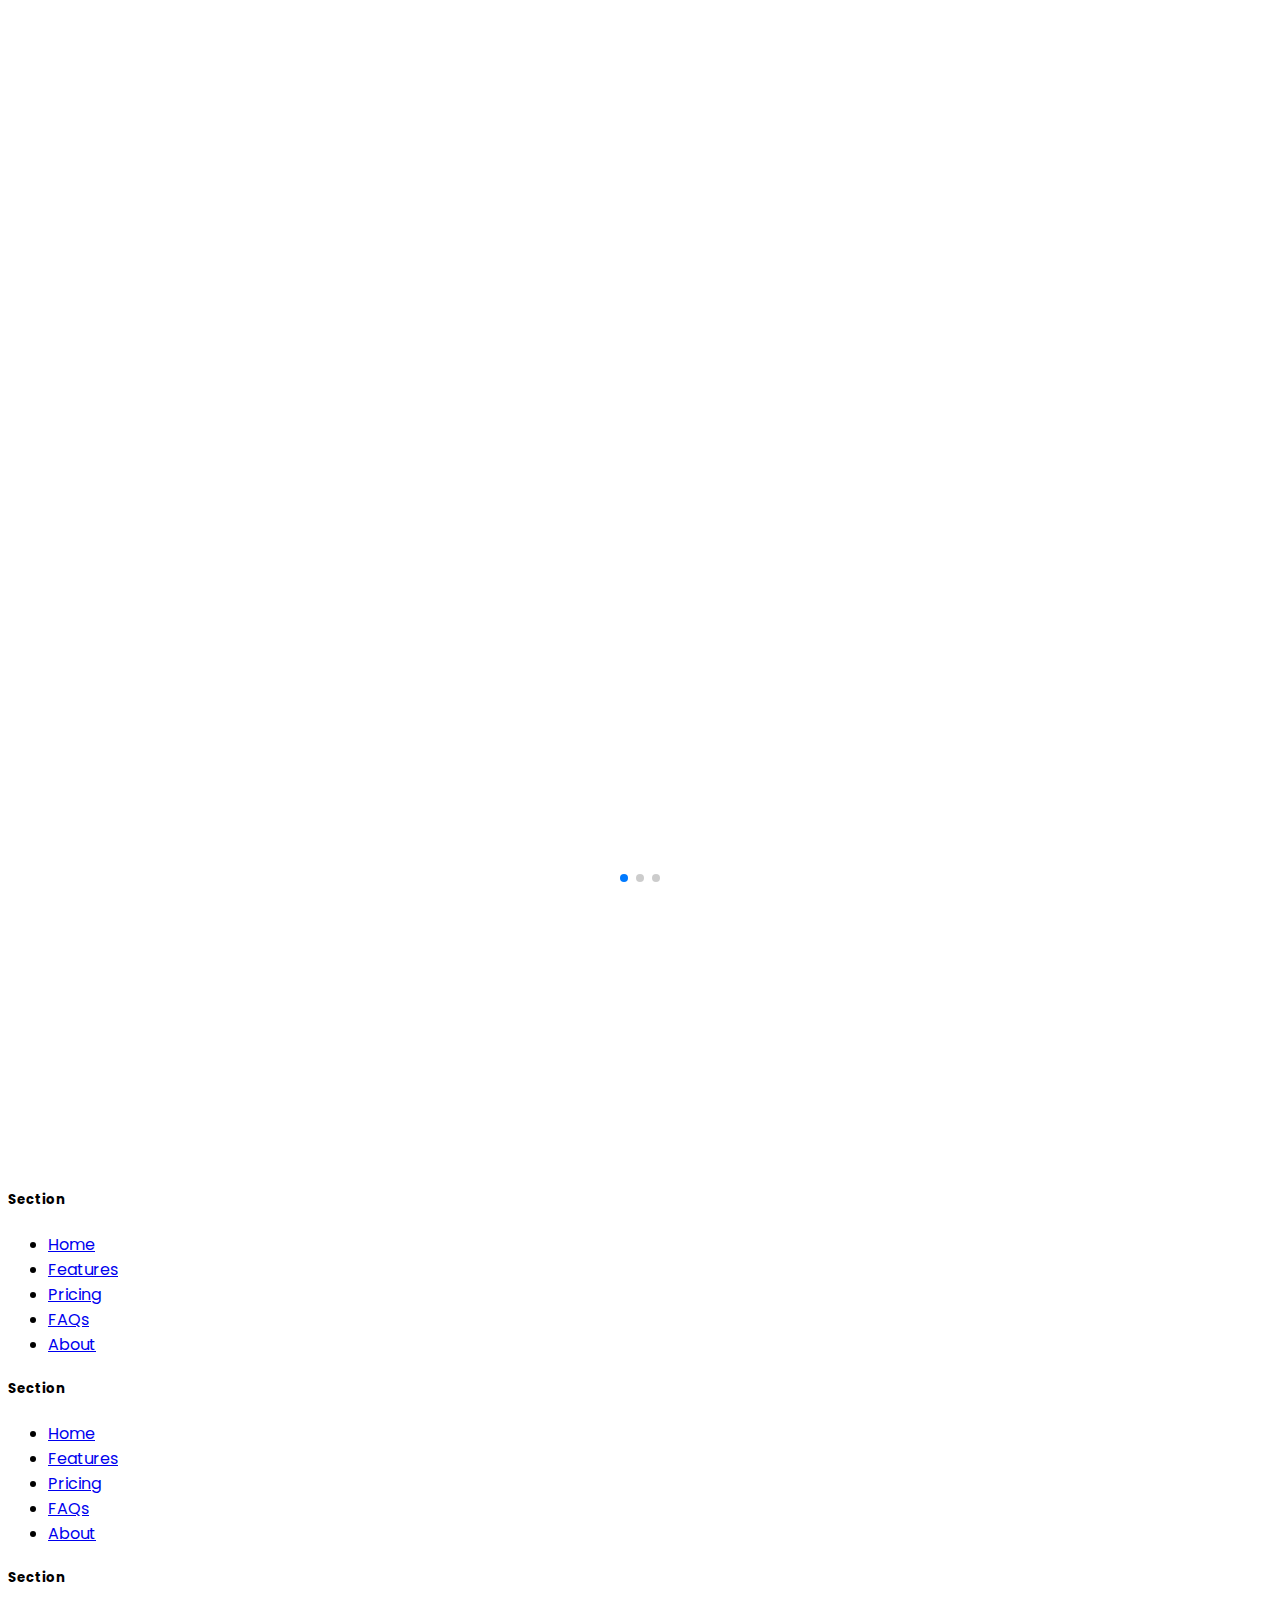
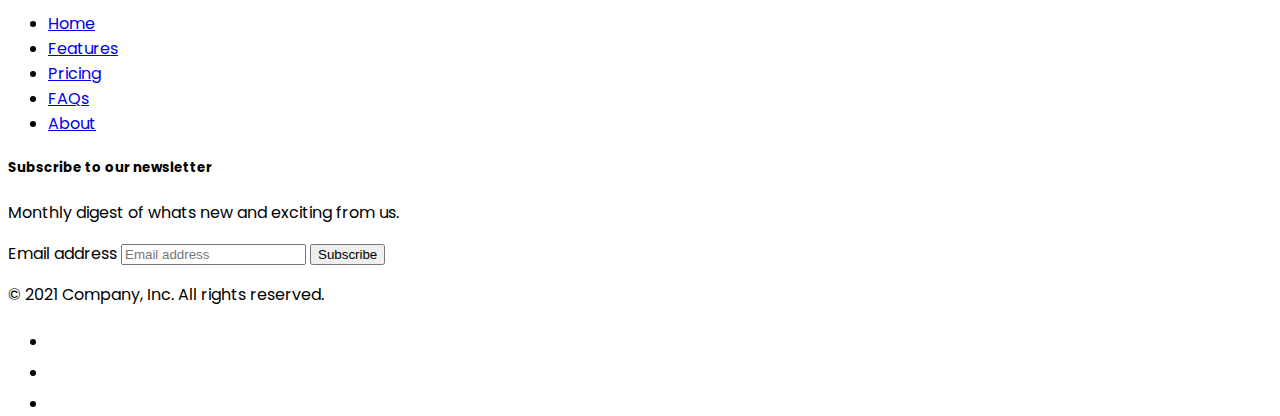
==== commit 3f26cc4c: "Add files via upload" ====
--- a/categories.html
+++ b/categories.html
@@ -1,4 +1,4 @@
-<!DOCTYPE html>
+`<!DOCTYPE html>
 <html>
     <head>
         <meta charset="utf-8">
@@ -23,9 +23,10 @@
         </style>
     </head>
     <body>
+        <!-- Navbar -->
         <nav class="navbar navbar-expand-lg navbar-light  fixed-top bg-light">
             <div class="container">
-                <a class="navbar-brand  ">
+                <a class="navbar-brand" href="index.html">
                     <img src="images/halaman.png" style="height: 50px; width:auto;">
                 </a>
 
@@ -89,19 +90,19 @@
                 </div>
             </div> 
         </nav>  
-
+        <!--  -->
         <div class="row container-fluid">
             <h1 class="text-center cat-title">Our Bookshelf</h1>
-            <div class="sidebar col col-sm-12 ms-3 pt-5 mt-5">
+            <div class="sidebar col col-sm-12 ms-3 pt-5 mt-5 ">
                 <div class="">
-                    <div class="sidebar-cat" onclick="filterBook('all')">All</div>
+                    <div class="sidebar-cat" >All</div>
                     <div class="sidebar-cat">Woman</div>
-                    <div class="sidebar-cat" onclick="filterBook('Romance')">Romance</div>
+                    <div class="sidebar-cat">Romance</div>
                     <div class="sidebar-cat">Kids</div>
-                    <div class="sidebar-cat" onclick="filterBook('History')">History</div>
-                    <div class="sidebar-cat" onclick="filterBook('Business')">Business</div>
+                    <div class="sidebar-cat">History</div>
+                    <div class="sidebar-cat">Business</div>
                     <div class="sidebar-cat">Art</div>
-                    <div class="sidebar-cat" onclick="filterBook('Self-Help')">Self Help</div>
+                    <div class="sidebar-cat">Self Help</div>
                     <div class="sidebar-cat">Bestseller</div>
                     <div class="sidebar-cat">Popular</div>
                 </div>
@@ -149,7 +150,7 @@
                     <button class="btn btn-outline-info" type="submit">Search</button>
                 </form>
                 <div class="book-row mt-3">
-                    <div class="box Business hide">
+                    <div class="box Business ">
                         <div class="img-box">
                             <img src="images/book_1.jpeg" alt="" class="book-images" data-bs-toggle="tooltip" data-bs-placement="top" title="Tooltip on top">
                         </div>
@@ -164,7 +165,7 @@
                             </div>
                         </div>
                     </div>
-                    <div class="box Self-Help hide">
+                    <div class="box Self-Help ">
                         <div class="img-box">
                             <img src="images/book_24.jpeg" alt="" class="book-images">
                         </div>
@@ -179,7 +180,7 @@
                             </div>
                         </div>  
                     </div>
-                    <div class="box Religion hide">
+                    <div class="box Religion ">
                         <div class="img-box">
                             <img src="images/book_21.jpeg" alt="" class="book-images">
                         </div>
@@ -194,7 +195,7 @@
                             </div>
                         </div>
                     </div>
-                    <div class="box History hide">
+                    <div class="box History ">
                         <div class="img-box">
                             <img src="images/book_7.jpeg" alt="" class="book-images">
                         </div>
@@ -209,7 +210,7 @@
                             </div>
                         </div>
                     </div>
-                    <div class="box Business hide">
+                    <div class="box Business ">
                         <div class="img-box">
                             <img src="images/book_3.jpeg" alt="" class="book-images">
                         </div>
@@ -224,7 +225,7 @@
                             </div>
                         </div>  
                     </div>
-                    <div class="box Self-Help hide">
+                    <div class="box Self-Help ">
                         <div class="img-box">
                             <img src="images/book_26.jpeg" alt="" class="book-images">
                         </div>
@@ -239,7 +240,7 @@
                             </div>
                         </div> 
                     </div>
-                    <div class="box hide">
+                    <div class="box ">
                         <div class="img-box">
                             <img src="images/book_15.jpeg" alt="" class="book-images">
                         </div>
@@ -254,7 +255,7 @@
                             </div>
                         </div>
                     </div>
-                    <div class="box Business hide">
+                    <div class="box Business ">
                         <div class="img-box">
                             <img src="images/book_16.jpeg" alt="" class="book-images">
                         </div>
@@ -269,7 +270,7 @@
                             </div>
                         </div>
                     </div>
-                    <div class="box hide">
+                    <div class="box ">
                         <div class="img-box">
                             <img src="images/book_11.jpeg" alt="" class="book-images">
                         </div>
@@ -284,7 +285,7 @@
                             </div>
                         </div> 
                     </div>
-                    <div class="box Self-Help hide">
+                    <div class="box Self-Help ">
                         <div class="img-box">
                             <img src="images/book_18.jpeg" alt="" class="book-images">
                         </div>
@@ -299,7 +300,7 @@
                             </div>
                         </div>   
                     </div>
-                    <div class="box hide">
+                    <div class="box ">
                         <div class="img-box">
                             <img src="images/book_20.jpeg" alt="" class="book-images">
                         </div>
@@ -314,7 +315,7 @@
                             </div>
                         </div>   
                     </div>
-                    <div class="box hide">
+                    <div class="box ">
                         <div class="img-box">
                             <img src="images/book_32.webp" alt="" class="book-images">
                         </div>
@@ -329,7 +330,7 @@
                             </div>
                         </div>   
                     </div>
-                    <div class="box hide">
+                    <div class="box ">
                         <div class="img-box">
                             <img src="images/book_25.jpeg" alt="" class="book-images">
                         </div>
@@ -344,7 +345,7 @@
                             </div>
                         </div>   
                     </div>
-                    <div class="box hide">
+                    <div class="box ">
                         <div class="img-box">
                             <img src="images/book_34.webp" alt="" class="book-images">
                         </div>
@@ -359,7 +360,7 @@
                             </div>
                         </div>   
                     </div>
-                    <div class="box hide">
+                    <div class="box ">
                         <div class="img-box">
                             <img src="images/book_33.avif" alt="" class="book-images">
                         </div>
@@ -374,7 +375,7 @@
                             </div>
                         </div>   
                     </div>
-                    <div class="box hide">
+                    <div class="box">
                         <div class="img-box">
                             <img src="images/book_31.avif" alt="" class="book-images">
                         </div>
@@ -393,9 +394,9 @@
             </div>
         </div>
 
-        <!-- Suggestion for you -->
+        <!-- Suggestion for you  section-->
         <div class="">
-            <div class="container-fluid swiper mySwiper ">
+            <div class="container swiper mySwiper ">
                 <h2 class="mt-5 text-center">Suggestion for you</h2>
                 <div class="col swiper-wrapper" height="700px">
                     <div class="col swiper-slide">
